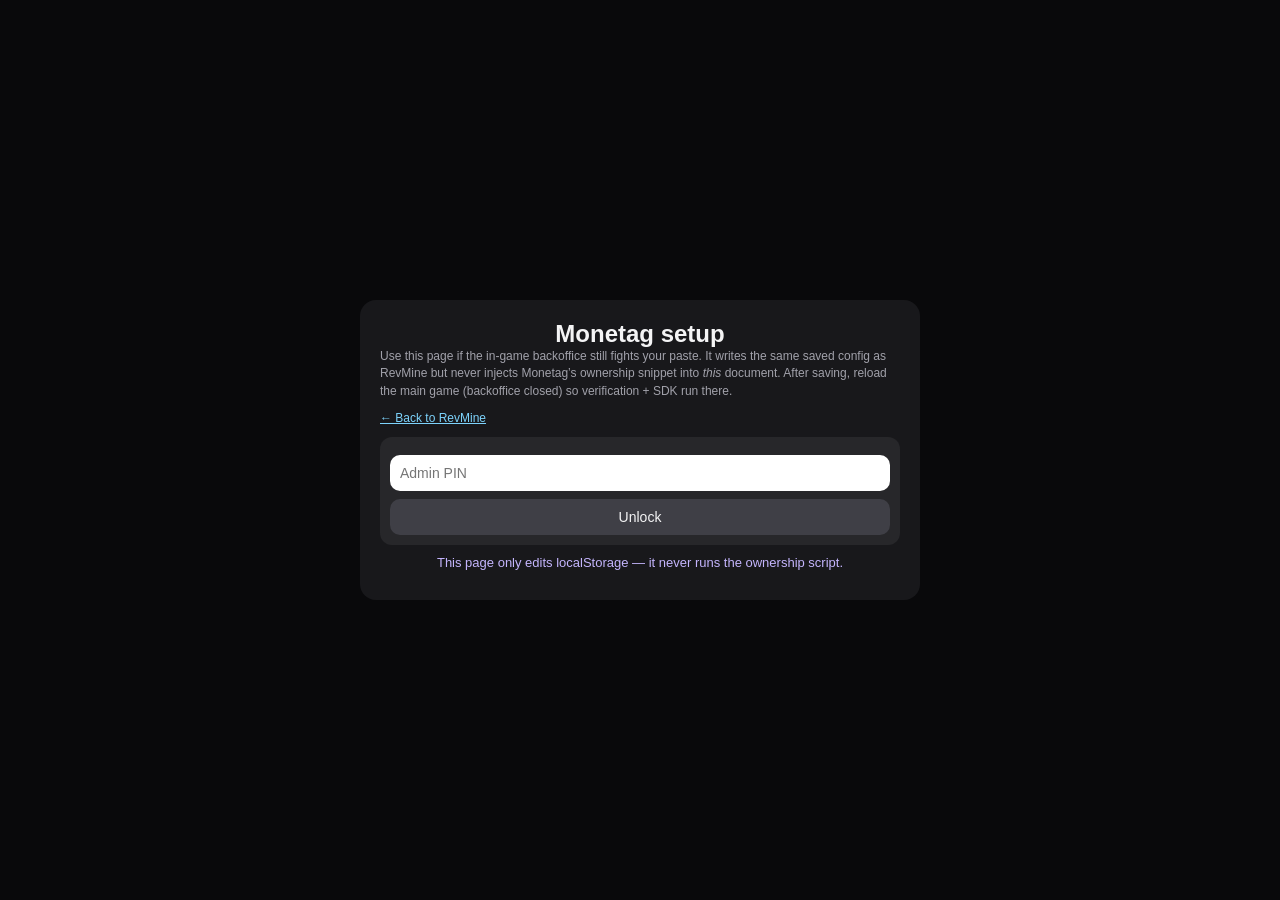
==== monetag-setup.html @ 6cf725c4 "Monetag: no ownership inject while backoffice open; draft save; setup page Made-with: Cursor" ====
<!DOCTYPE html>
<html lang="en">
  <head>
    <meta charset="UTF-8" />
    <meta name="viewport" content="width=device-width, initial-scale=1.0" />
    <title>RevMine — Monetag setup</title>
    <link rel="stylesheet" href="./styles.css" />
  </head>
  <body>
    <main class="app">
      <section class="panel">
        <h1>Monetag setup</h1>
        <p class="admin-hint">
          Use this page if the in-game backoffice still fights your paste. It writes the same saved config as RevMine
          but never injects Monetag’s ownership snippet into <em>this</em> document. After saving, reload the main game
          (backoffice closed) so verification + SDK run there.
        </p>
        <p class="admin-hint"><a href="./index.html">← Back to RevMine</a></p>

        <section class="admin-box">
          <div id="setupLock">
            <input id="setupPin" type="password" placeholder="Admin PIN" autocomplete="off" />
            <button type="button" id="setupUnlockBtn">Unlock</button>
          </div>
          <div id="setupForm" class="hidden">
            <input
              id="setupMainZone"
              type="text"
              autocomplete="off"
              placeholder="Main Zone ID (when Monetag shows it — can be empty until then)"
            />
            <input id="setupRewardedZone" type="text" autocomplete="off" placeholder="Rewarded Zone ID (optional)" />
            <input id="setupSdkUrl" type="text" autocomplete="off" placeholder="SDK URL (optional)" />
            <input id="setupRewardCoins" type="number" min="50" step="50" autocomplete="off" placeholder="Rewarded bonus coins" />
            <textarea id="setupOwnership" rows="6" autocomplete="off" placeholder="Ownership verification HTML/script"></textarea>
            <button type="button" id="setupSaveBtn">Save to this browser</button>
          </div>
        </section>
        <p id="setupStatus" class="meta"></p>
      </section>
    </main>
    <script src="./monetag-setup.js"></script>
  </body>
</html>
---- styles.css ----
* {
  box-sizing: border-box;
}

body {
  margin: 0;
  font-family: Arial, Helvetica, sans-serif;
  background: #09090b;
  color: #f4f4f5;
}

.app {
  min-height: 100vh;
  display: flex;
  align-items: center;
  justify-content: center;
  padding: 24px;
}

.panel {
  width: 100%;
  max-width: 560px;
  background: #18181b;
  border-radius: 16px;
  padding: 20px;
}

h1 {
  margin: 0;
  text-align: center;
}

.tier {
  text-align: center;
  color: #f59e0b;
  margin: 8px 0 16px;
}

.stats {
  display: grid;
  grid-template-columns: 1fr 1fr;
  gap: 8px;
  margin-bottom: 10px;
}

.event,
.vault-per-sec {
  text-align: center;
}

.event {
  color: #60a5fa;
}

.vault-per-sec {
  color: #4ade80;
}

.meta {
  text-align: center;
  margin: 6px 0 10px;
  color: #c4b5fd;
  font-size: 13px;
}

.progress-item {
  margin-bottom: 8px;
}

.progress-label {
  font-size: 12px;
  margin-bottom: 4px;
}

.progress-bar {
  width: 100%;
  background: #3f3f46;
  border-radius: 999px;
  height: 8px;
  overflow: hidden;
}

.progress-fill {
  height: 100%;
  background: #22c55e;
}

.badges {
  display: flex;
  flex-wrap: wrap;
  gap: 6px;
  justify-content: center;
  margin: 12px 0;
}

.badge {
  font-size: 12px;
  background: #3f3f46;
  padding: 4px 8px;
  border-radius: 8px;
}

.miners-grid {
  display: grid;
  grid-template-columns: repeat(5, 1fr);
  gap: 8px;
  margin: 10px 0 14px;
}

.miner {
  border: 0;
  border-radius: 10px;
  height: 44px;
  font-weight: 700;
  cursor: pointer;
  color: #09090b;
}

.selected {
  outline: 3px solid #fafafa;
}

.lvl1 {
  background: #facc15;
}
.lvl2 {
  background: #60a5fa;
}
.lvl3 {
  background: #a855f7;
}
.lvl4 {
  background: #ef4444;
}
.lvl5 {
  background: #22c55e;
}

.button-row {
  display: grid;
  grid-template-columns: 1fr 1fr;
  gap: 8px;
}

.action-group {
  margin-top: 8px;
}

.ad-secondary {
  margin-top: 6px;
  background: #115e59;
  font-size: 13px;
}

button,
input {
  width: 100%;
  border: 0;
  border-radius: 10px;
  padding: 10px;
  margin-top: 8px;
  font-size: 14px;
}

button {
  cursor: pointer;
  background: #3f3f46;
  color: #f4f4f5;
  position: relative;
  overflow: hidden;
  transition: transform 120ms ease, filter 120ms ease, box-shadow 120ms ease;
}

button:hover:not(:disabled) {
  filter: brightness(1.08);
}

button:active:not(:disabled) {
  transform: translateY(1px) scale(0.99);
}

button.btn-feedback {
  box-shadow: 0 0 0 2px rgba(250, 204, 21, 0.45), 0 0 16px rgba(250, 204, 21, 0.25);
}

.btn-ripple {
  position: absolute;
  border-radius: 999px;
  transform: translate(-50%, -50%);
  pointer-events: none;
  background: rgba(255, 255, 255, 0.45);
  animation: ripple-pop 400ms ease-out forwards;
}

@keyframes ripple-pop {
  from {
    width: 0;
    height: 0;
    opacity: 0.75;
  }
  to {
    width: 180px;
    height: 180px;
    opacity: 0;
  }
}

button:disabled {
  opacity: 0.55;
  cursor: not-allowed;
}

#buyMiner {
  background: #f97316;
}

#repair {
  background: #0ea5e9;
}

#depositBtn {
  background: #16a34a;
}

#withdrawBtn {
  background: #ca8a04;
}

.vault-box {
  background: #27272a;
  border-radius: 12px;
  padding: 10px;
  margin: 10px 0;
}

.vault-box h2 {
  margin: 0;
  font-size: 16px;
}

.upgrades-box,
.mission-box {
  background: #27272a;
  border-radius: 12px;
  padding: 10px;
  margin: 10px 0;
}

.daily-box,
.prestige-box {
  background: #27272a;
  border-radius: 12px;
  padding: 10px;
  margin: 10px 0;
}

.admin-box {
  background: #27272a;
  border-radius: 12px;
  padding: 10px;
  margin: 10px 0;
}

.admin-box h2 {
  margin: 0 0 6px;
  font-size: 16px;
}

.admin-hint {
  margin: 0 0 10px;
  font-size: 12px;
  line-height: 1.45;
  color: #a1a1aa;
}

.admin-hint a {
  color: #7dd3fc;
}

#monetagMainZoneInput,
#monetagRewardedZoneInput,
#monetagScriptUrlInput,
#monetagRewardCoinsInput,
#monetagOwnershipScriptInput {
  width: 100%;
  margin-top: 8px;
  border-radius: 10px;
  border: 0;
  padding: 10px;
}

.ad-placement-row {
  background: #3f3f46;
  border-radius: 8px;
  padding: 8px;
  margin-top: 8px;
  font-size: 12px;
}

.ad-placement-meta {
  color: #d4d4d8;
  margin-bottom: 4px;
}

#adUnlockBtn,
#adSavePlacementBtn,
#rewardedBoostBtn,
#rewardedSupplyBtn,
#rewardedAdBtn {
  background: #0f766e;
}

.daily-box h2,
.prestige-box h2 {
  margin: 0 0 6px;
  font-size: 16px;
}

#dailyText,
#prestigeText {
  font-size: 13px;
  color: #d4d4d8;
}

#dailyClaimBtn {
  background: #0d9488;
}

#prestigeBtn {
  background: #9333ea;
}

.leaderboard-box {
  background: #27272a;
  border-radius: 12px;
  padding: 10px;
  margin: 10px 0;
}

.leaderboard-box h2 {
  margin: 0 0 6px;
  font-size: 16px;
}

.name-display-row {
  display: flex;
  justify-content: space-between;
  align-items: center;
  margin-bottom: 6px;
  font-size: 14px;
}

.name-row {
  display: grid;
  grid-template-columns: 1fr auto;
  gap: 8px;
  margin-bottom: 6px;
}

.icon-btn {
  width: auto;
  min-width: 40px;
  padding: 6px 8px;
  margin-top: 0;
}

#saveNameBtn {
  width: auto;
  min-width: 92px;
  background: #2563eb;
}

.leaderboard-row {
  display: flex;
  justify-content: space-between;
  align-items: center;
  padding: 6px 8px;
  border-radius: 8px;
  margin-top: 6px;
  background: #3f3f46;
  font-size: 13px;
}

.leaderboard-row.ahead {
  border-left: 4px solid #f97316;
}

.leaderboard-row.behind {
  border-left: 4px solid #22c55e;
}

.leaderboard-gap {
  color: #d4d4d8;
}

.leaderboard-row.player {
  border-left: 4px solid #facc15;
  background: #57534e;
  font-weight: 700;
}

.millionaire-goal {
  background: #27272a;
  border: 1px solid rgba(250, 204, 21, 0.35);
  border-radius: 12px;
  padding: 10px;
  margin: 10px 0;
}

.millionaire-goal h2 {
  margin: 0 0 4px;
  font-size: 16px;
  color: #facc15;
}

#goalText,
#goalRemaining,
.goal-status {
  font-size: 13px;
  text-align: center;
  margin-top: 6px;
}

.goal-status {
  color: #86efac;
}

.win-banner {
  margin-top: 12px;
  text-align: center;
  background: linear-gradient(90deg, #854d0e, #ca8a04);
  color: #fff7ed;
  border-radius: 10px;
  padding: 10px;
  font-weight: 700;
}

.hidden {
  display: none;
}

.upgrades-box h2,
.mission-box h2 {
  margin: 0 0 4px;
  font-size: 16px;
}

.upgrade-item {
  margin-top: 8px;
}

.upgrade-desc {
  font-size: 12px;
  color: #a1a1aa;
  margin-bottom: 2px;
}

.mission-progress {
  margin-top: 8px;
}

#claimMissionBtn {
  background: #0891b2;
}

#saveBtn {
  background: #2563eb;
}

#resetBtn {
  background: #7f1d1d;
}

.message {
  text-align: center;
  margin-top: 14px;
  background: rgba(249, 115, 22, 0.13);
  color: #fdba74;
  border: 1px solid rgba(249, 115, 22, 0.3);
  border-radius: 10px;
  padding: 10px;
}

.float-layer {
  position: fixed;
  inset: 0;
  pointer-events: none;
  overflow: hidden;
}

.float-text {
  position: absolute;
  color: #facc15;
  font-weight: 700;
  font-size: 14px;
  text-shadow: 0 0 10px rgba(250, 204, 21, 0.5);
  animation: float-up 900ms ease-out forwards;
}

@keyframes float-up {
  from {
    transform: translateY(0);
    opacity: 1;
  }
  to {
    transform: translateY(-34px);
    opacity: 0;
  }
}
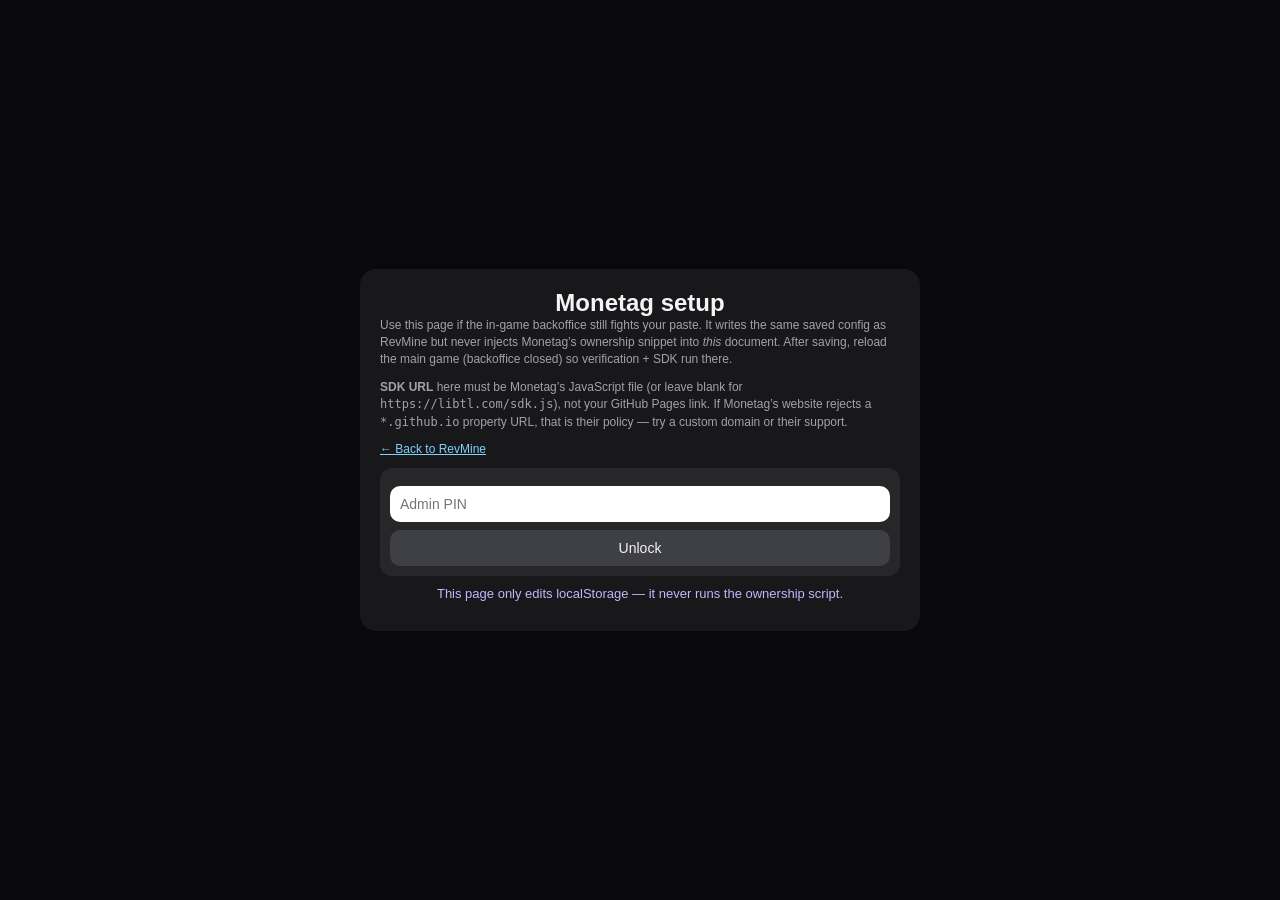
==== commit d48d4ad4: "Clarify Monetag SDK URL vs GitHub Pages; validate on save Made-with: Cursor" ====
--- a/monetag-setup.html
+++ b/monetag-setup.html
@@ -4,7 +4,7 @@
     <meta charset="UTF-8" />
     <meta name="viewport" content="width=device-width, initial-scale=1.0" />
     <title>RevMine — Monetag setup</title>
-    <link rel="stylesheet" href="./styles.css" />
+    <link rel="stylesheet" href="./styles.css?v=10" />
   </head>
   <body>
     <main class="app">
@@ -14,6 +14,11 @@
           Use this page if the in-game backoffice still fights your paste. It writes the same saved config as RevMine
           but never injects Monetag’s ownership snippet into <em>this</em> document. After saving, reload the main game
           (backoffice closed) so verification + SDK run there.
+        </p>
+        <p class="admin-hint">
+          <strong>SDK URL</strong> here must be Monetag’s JavaScript file (or leave blank for
+          <code>https://libtl.com/sdk.js</code>), not your GitHub Pages link. If Monetag’s website rejects a
+          <code>*.github.io</code> property URL, that is their policy — try a custom domain or their support.
         </p>
         <p class="admin-hint"><a href="./index.html">← Back to RevMine</a></p>
 
@@ -39,6 +44,6 @@
         <p id="setupStatus" class="meta"></p>
       </section>
     </main>
-    <script src="./monetag-setup.js"></script>
+    <script src="./monetag-setup.js?v=10"></script>
   </body>
 </html>
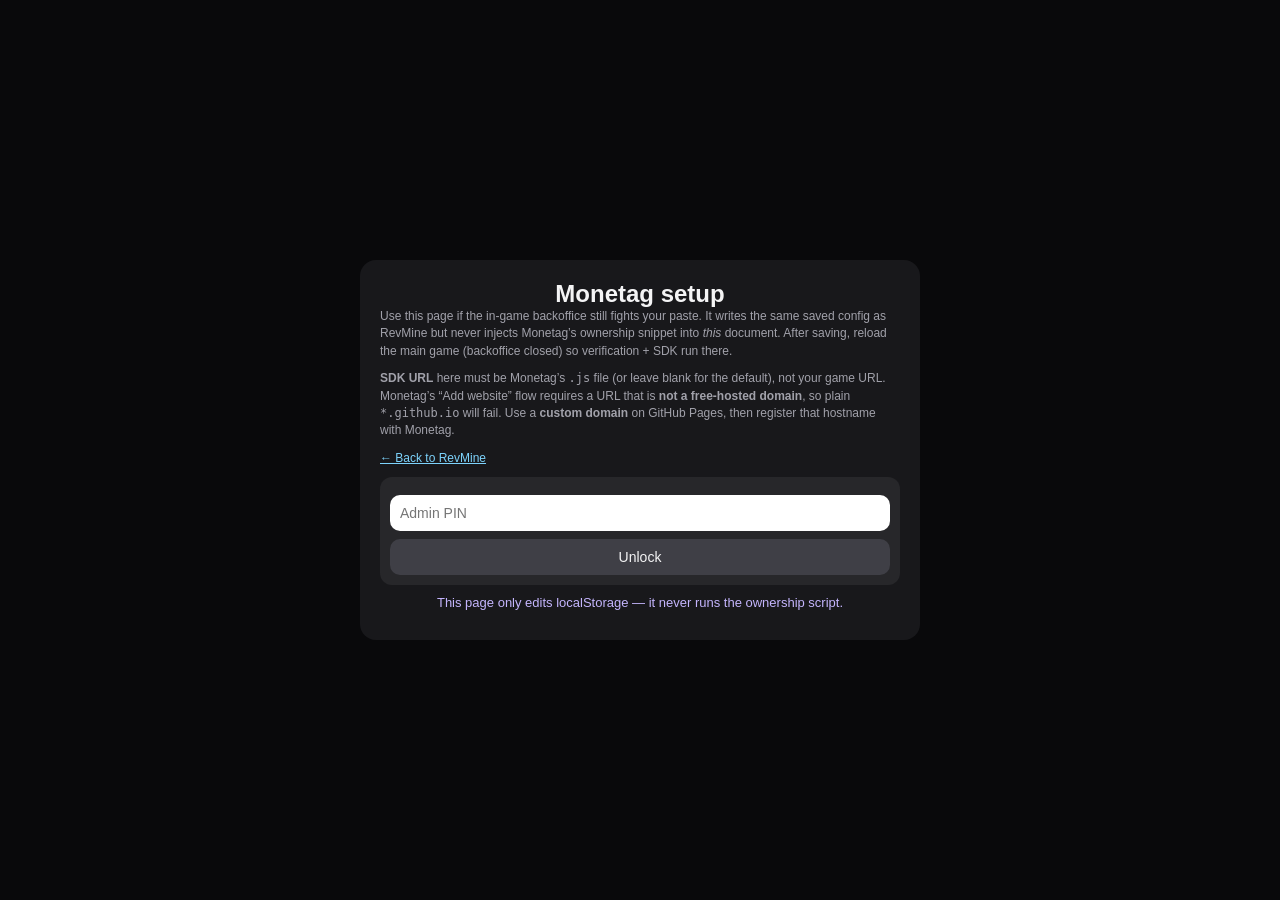
==== commit 824d773d: "Docs: Monetag blocks free hosts; custom domain for GitHub Pages Made-with: Cursor" ====
--- a/monetag-setup.html
+++ b/monetag-setup.html
@@ -4,7 +4,7 @@
     <meta charset="UTF-8" />
     <meta name="viewport" content="width=device-width, initial-scale=1.0" />
     <title>RevMine — Monetag setup</title>
-    <link rel="stylesheet" href="./styles.css?v=10" />
+    <link rel="stylesheet" href="./styles.css?v=11" />
   </head>
   <body>
     <main class="app">
@@ -16,9 +16,10 @@
           (backoffice closed) so verification + SDK run there.
         </p>
         <p class="admin-hint">
-          <strong>SDK URL</strong> here must be Monetag’s JavaScript file (or leave blank for
-          <code>https://libtl.com/sdk.js</code>), not your GitHub Pages link. If Monetag’s website rejects a
-          <code>*.github.io</code> property URL, that is their policy — try a custom domain or their support.
+          <strong>SDK URL</strong> here must be Monetag’s <code>.js</code> file (or leave blank for the default), not
+          your game URL. Monetag’s “Add website” flow requires a URL that is
+          <strong>not a free-hosted domain</strong>, so plain <code>*.github.io</code> will fail. Use a
+          <strong>custom domain</strong> on GitHub Pages, then register that hostname with Monetag.
         </p>
         <p class="admin-hint"><a href="./index.html">← Back to RevMine</a></p>
 
@@ -44,6 +45,6 @@
         <p id="setupStatus" class="meta"></p>
       </section>
     </main>
-    <script src="./monetag-setup.js?v=10"></script>
+    <script src="./monetag-setup.js?v=11"></script>
   </body>
 </html>
